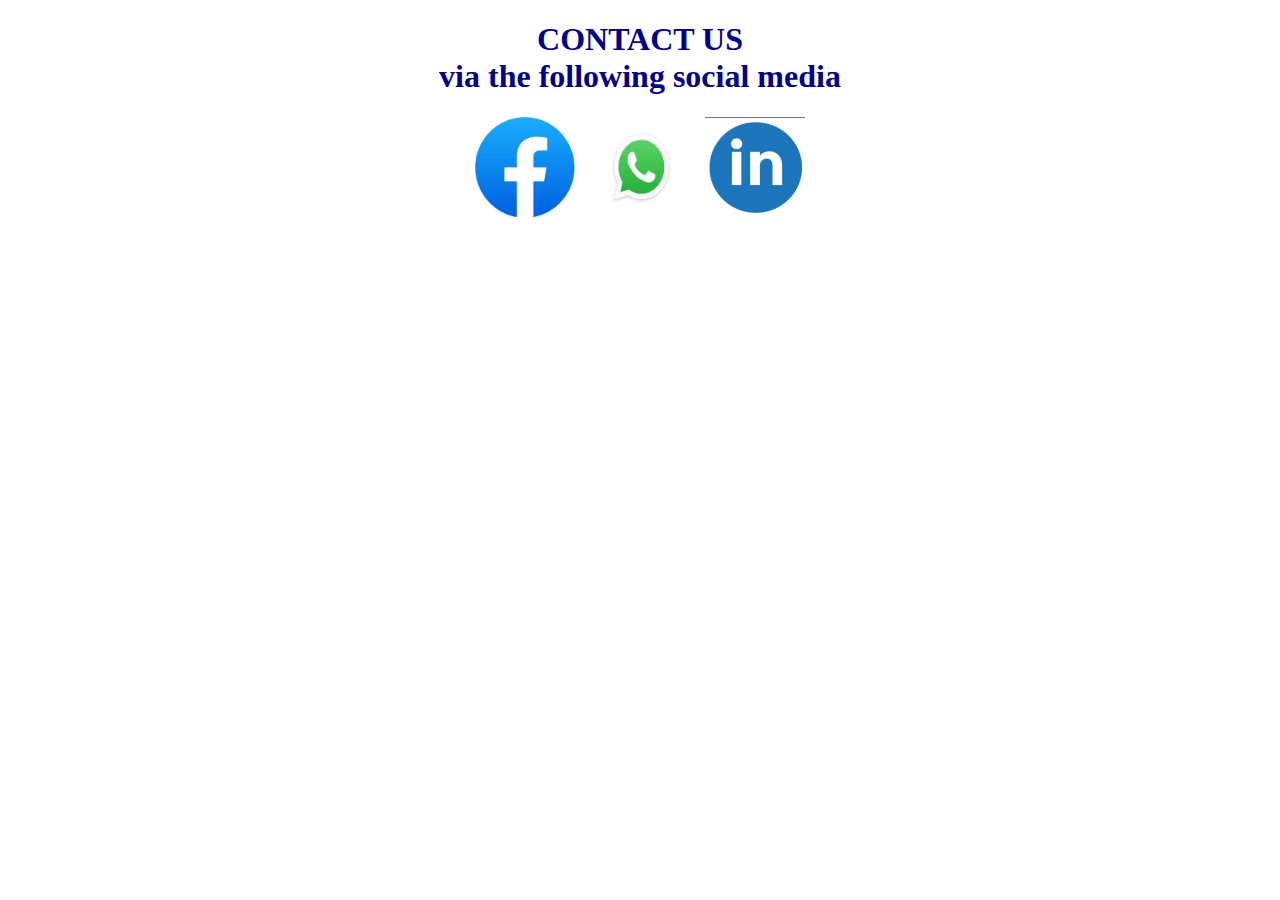
==== contactus.html @ 6fa92e09 "Add files via upload" ====
<!DOCTYPE html>
<html>
<head>
	<meta charset="utf-8">
	<meta name="viewport" content="width=device-width, initial-scale=1">
	<title></title>
	<link rel="stylesheet" type="text/css" href="contactus.css">
</head>
<body>
<div class="contactus">
	<h1>CONTACT US<br>via the following social media</h1>
	<div class="media">
	    <a href="https://www.facebook.com/arigbe.godswill.1" class="fa-facebook"><img src="facebook.jpeg" alt="picture of facebook" height="100px" width="100px"></a>
	    <a href="https://wa.me/message/TNEC3QSQEDANB1" class="whatsapp"><img src="WhatsApp.jpeg" alt="picture of WhatsApp" height="100px" width="100px"></a>
	    <a href="https://www.linkedin.com/in/arigbe-god-swill-a0ba31245"><img src="linkedin.jpeg" alt="picture of linkedin" height="100px" width="100px"></a>
	    <a href=""></a>
    </div>
</div>
</body>
</html>
---- contactus.css ----
.fa-facebook{
	
}
.whatsapp{
	border: 1px solid white;
	border-radius: 40%;
}
.contactus{
	justify-content: center;
}
.linkedin{
	background: white;
	border: 1px solid white;
}
h1{
	color: darkblue;
	text-align: center;
}
.media{
	letter-spacing: 10px;
	text-align: center;
}
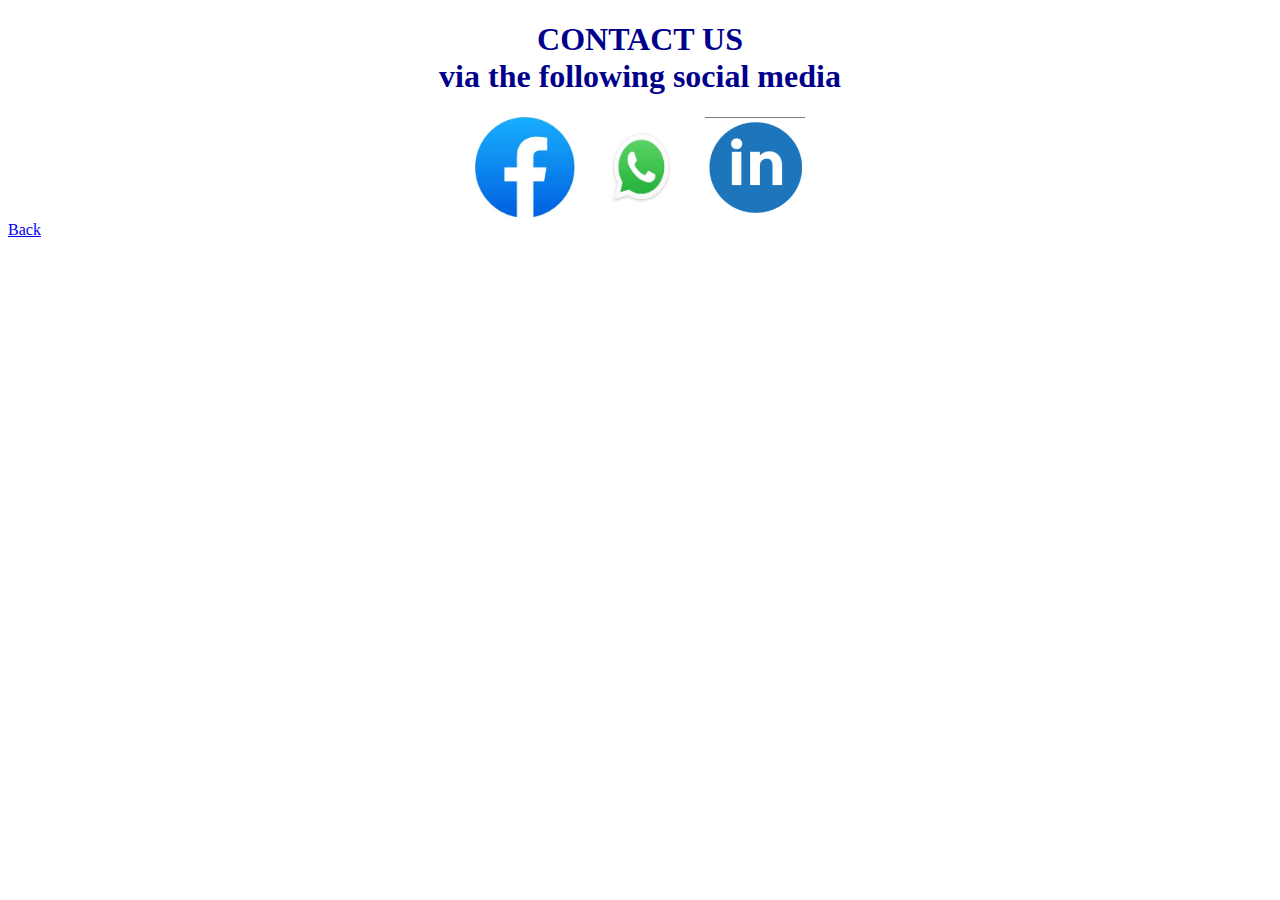
==== commit 535da4fe: "Update contactus.html" ====
--- a/contactus.html
+++ b/contactus.html
@@ -13,8 +13,8 @@
 	    <a href="https://www.facebook.com/arigbe.godswill.1" class="fa-facebook"><img src="facebook.jpeg" alt="picture of facebook" height="100px" width="100px"></a>
 	    <a href="https://wa.me/message/TNEC3QSQEDANB1" class="whatsapp"><img src="WhatsApp.jpeg" alt="picture of WhatsApp" height="100px" width="100px"></a>
 	    <a href="https://www.linkedin.com/in/arigbe-god-swill-a0ba31245"><img src="linkedin.jpeg" alt="picture of linkedin" height="100px" width="100px"></a>
-	    <a href=""></a>
     </div>
+	<a href="index.html" class="back">Back</a>
 </div>
 </body>
-</html>+</html>
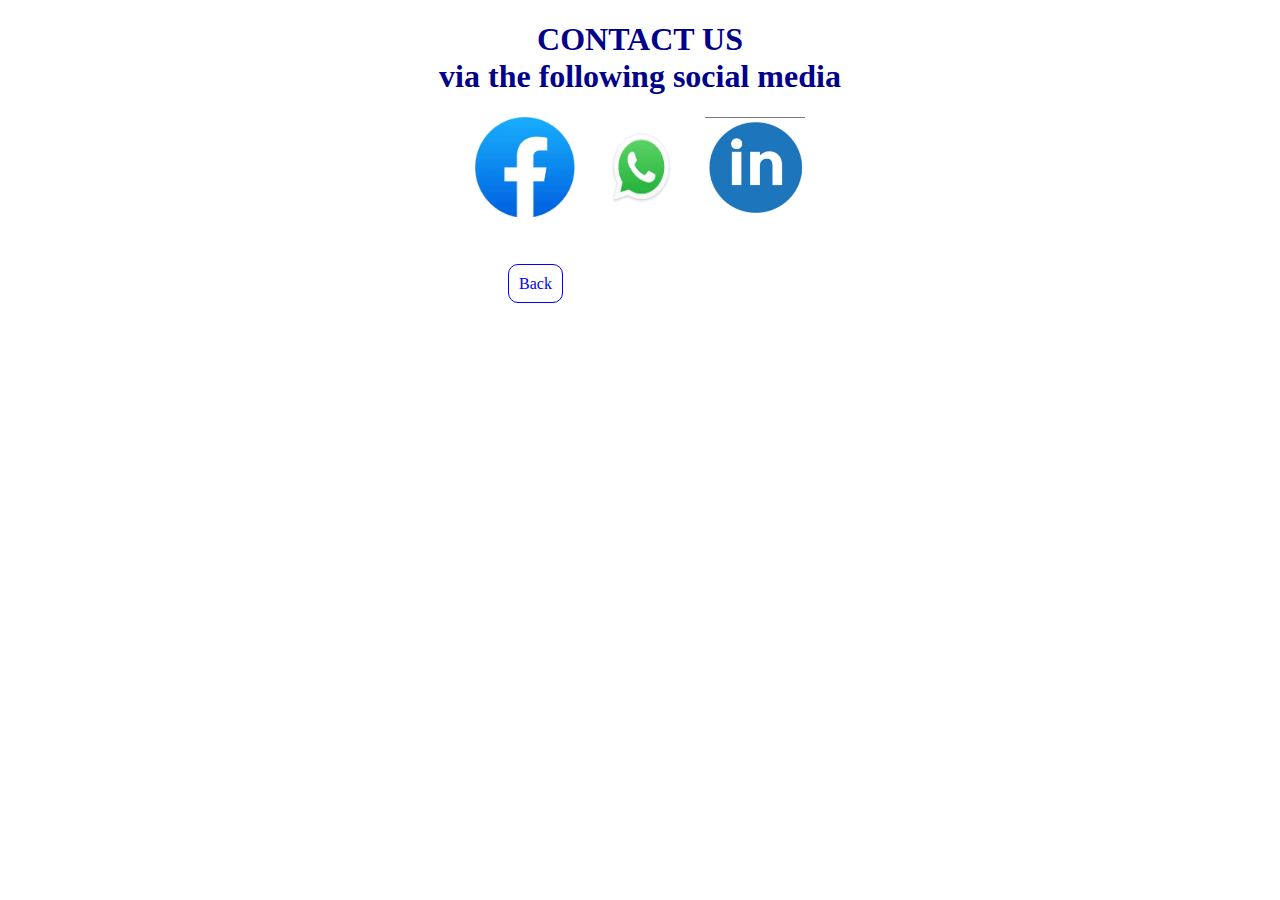
==== commit e93e04e2: "Update contactus.html" ====
--- a/contactus.html
+++ b/contactus.html
@@ -13,7 +13,7 @@
 	    <a href="https://www.facebook.com/arigbe.godswill.1" class="fa-facebook"><img src="facebook.jpeg" alt="picture of facebook" height="100px" width="100px"></a>
 	    <a href="https://wa.me/message/TNEC3QSQEDANB1" class="whatsapp"><img src="WhatsApp.jpeg" alt="picture of WhatsApp" height="100px" width="100px"></a>
 	    <a href="https://www.linkedin.com/in/arigbe-god-swill-a0ba31245"><img src="linkedin.jpeg" alt="picture of linkedin" height="100px" width="100px"></a>
-    </div>
+    </div><br><br><br>
 	<a href="index.html" class="back">Back</a>
 </div>
 </body>
--- a/contactus.css
+++ b/contactus.css
@@ -19,4 +19,16 @@
 .media{
 	letter-spacing: 10px;
 	text-align: center;
-}+}
+.back{
+	border: 1px solid blue;
+	align-self: center;
+	padding: 10px;
+	color: blue;
+	background-color: white;
+	margin-top: 20px;
+	text-decoration: none;
+	border-radius: 10px;
+	margin-left: 500px;
+	
+}
